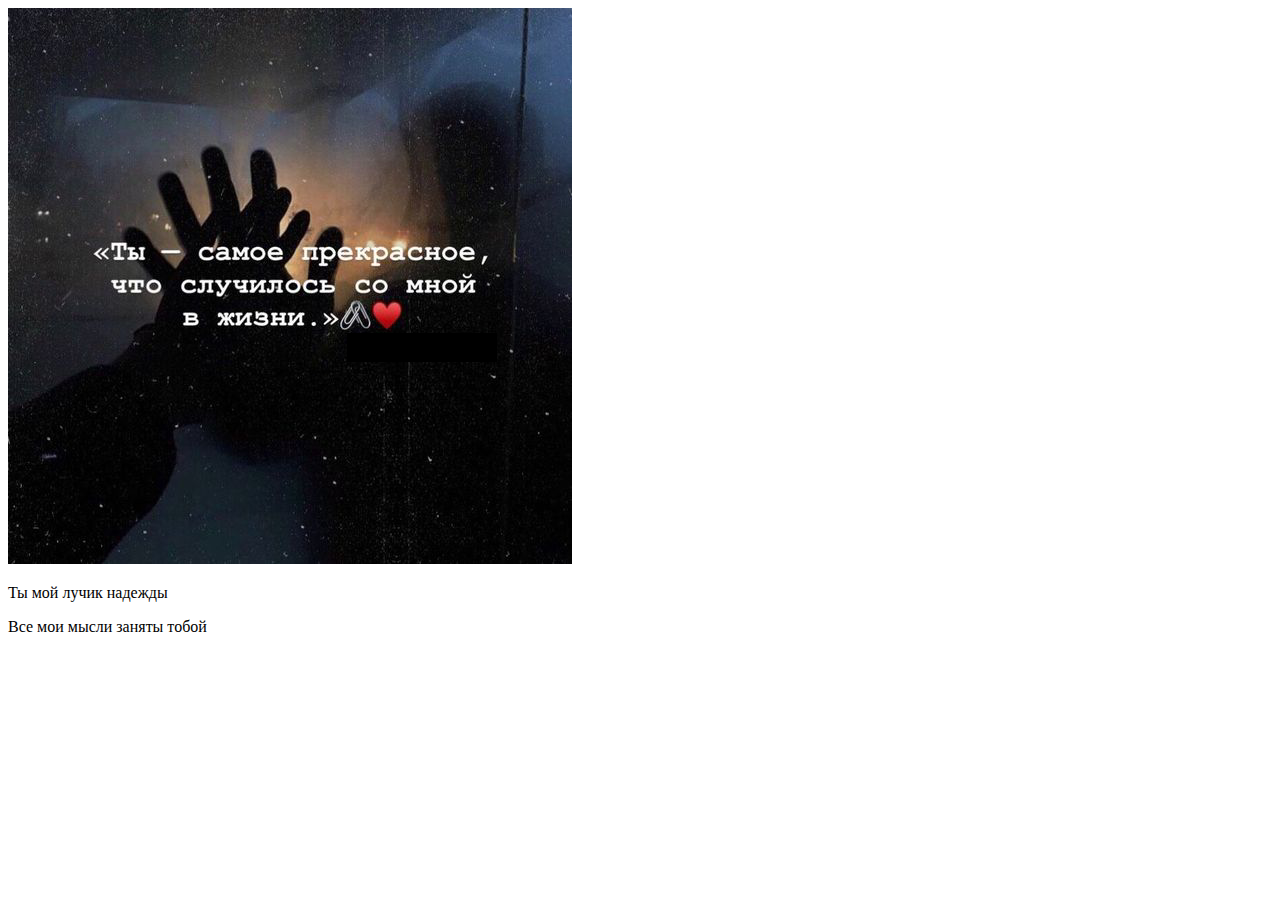
==== templates/for_you.html @ 21d3d3c9 "Initial commit" ====
<!DOCTYPE html>
<html lang="en">
<head>
    <meta charset="UTF-8">
    <meta name="viewport" content="width=device-width, initial-scale=1.0">
    <link rel="stylesheet" href="/static/css/for_you.css/">
    <title>Для тебя</title>
</head>
<body>
    <div class="main-container">
        <img id="image" src="/static/background-image/you.png" alt="Спасибо тебе">
    </div>
    <div id="text1">
        <p>Ты мой лучик надежды</p>
    </div>
    <div id="text2">
        <p>Все мои мысли заняты тобой</p>
    </div>
<!--    <div class="footers">-->
<!--        <footer class="footer_">-->
<!--            <button class="btn-random" id="btn-1" type="submit">Поздравление</button>-->
<!--            <button class="btn-random" id="btn-2" type="submit">Сюрприз</button>-->
<!--            <button class="btn-random" id="btn-3" type="submit">Тебе</button>-->
<!--        </footer>-->
<!--    </div>-->
    <script src="/static/js/start.js"></script>
</body>
</html>
---- static/css/for_you.css ----
* {
    font-family: "Dela Gothic One", sans-serif;
    font-weight: 200;
    font-style: normal;
    box-sizing: border-box;
    -webkit-tap-highlight-color: transparent;
}

body {
    background-color: #e170b6;
    position: relative;
    height: 100vh;
    display: flex;
    flex-direction: column;
}

.main-container {
    display: flex;
    justify-content: center;
    object-fit: cover;
}

#text1 {
    display: flex;
    justify-content: center;
    align-items: center;
    height: 15vh;
    width: 50vw;
    font-size: 1.5rem;
    background-color: #b35790;
    border: 2.5px solid #a64c84;
    border-radius: 15px;
    box-shadow: 0 0 20px 10px rgba(209, 42, 146, 3);
    margin: auto;
}

@media (max-width: 435px) {
    #text1 {
        width: 80vw;
        font-size: 1.25rem;
    }
}

@media (max-width: 260px) {
    #text1 {
        width: 80vw;
        font-size: 1rem;
    }
}
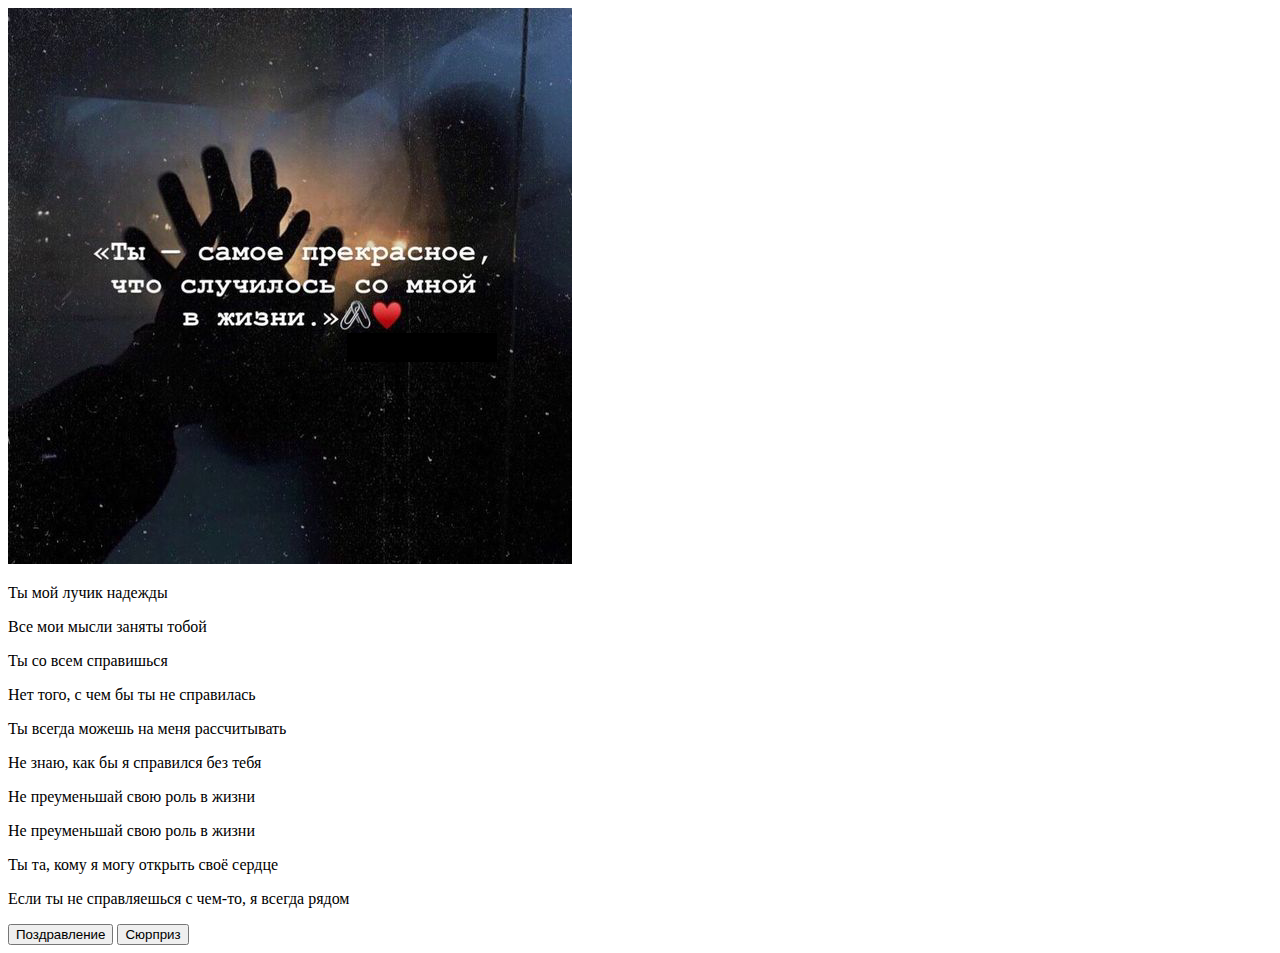
==== commit ab022286: "beta 0.0.1 — возможно потребуется доработка в тех.плане и тестирование проекта (В процессе)" ====
--- a/templates/for_you.html
+++ b/templates/for_you.html
@@ -10,19 +10,53 @@
     <div class="main-container">
         <img id="image" src="/static/background-image/you.png" alt="Спасибо тебе">
     </div>
-    <div id="text1">
+
+    <div class="text">
         <p>Ты мой лучик надежды</p>
     </div>
-    <div id="text2">
+
+    <div class="text">
         <p>Все мои мысли заняты тобой</p>
     </div>
-<!--    <div class="footers">-->
-<!--        <footer class="footer_">-->
-<!--            <button class="btn-random" id="btn-1" type="submit">Поздравление</button>-->
-<!--            <button class="btn-random" id="btn-2" type="submit">Сюрприз</button>-->
-<!--            <button class="btn-random" id="btn-3" type="submit">Тебе</button>-->
-<!--        </footer>-->
-<!--    </div>-->
+
+    <div class="text">
+        <p>Ты со всем справишься</p>
+    </div>
+
+    <div class="text">
+        <p>Нет того, с чем бы ты не справилась</p>
+    </div>
+
+    <div class="text">
+        <p>Ты всегда можешь на меня рассчитывать</p>
+    </div>
+
+    <div class="text">
+        <p>Не знаю, как бы я справился без тебя</p>
+    </div>
+
+    <div class="text">
+        <p>Не преуменьшай свою роль в жизни</p>
+    </div>
+
+    <div class="text">
+        <p>Не преуменьшай свою роль в жизни</p>
+    </div>
+
+    <div class="text">
+        <p>Ты та, кому я могу открыть своё сердце</p>
+    </div>
+
+    <div class="text">
+        <p>Если ты не справляешься с чем-то, я всегда рядом</p>
+    </div>
+
+    <div class="footers">
+        <footer class="footer_">
+            <button class="btn-random" id="btn-1" type="submit">Поздравление</button>
+            <button class="btn-random" id="btn-2" type="submit">Сюрприз</button>
+        </footer>
+    </div>
     <script src="/static/js/start.js"></script>
 </body>
 </html>
--- a/static/css/for_you.css
+++ b/static/css/for_you.css
@@ -9,7 +9,6 @@
 body {
     background-color: #e170b6;
     position: relative;
-    height: 100vh;
     display: flex;
     flex-direction: column;
 }
@@ -17,10 +16,15 @@
 .main-container {
     display: flex;
     justify-content: center;
-    object-fit: cover;
 }
 
-#text1 {
+#image {
+    max-width: 100%;
+    object-fit: cover;
+    margin-bottom: 50px;
+}
+
+.text {
     display: flex;
     justify-content: center;
     align-items: center;
@@ -32,17 +36,92 @@
     border-radius: 15px;
     box-shadow: 0 0 20px 10px rgba(209, 42, 146, 3);
     margin: auto;
+    margin-bottom: 50px;
 }
 
+.footers {
+    display: flex;
+    flex-wrap: wrap;
+    justify-content: center;
+    padding: 0 10px;
+}
+
+#btn-1, #btn-2{
+    background-color: #d162a7;
+    outline: none;
+    touch-action: manipulation;
+}
+
+.btn-random {
+    color: black;
+    border: 2px solid #c45198;
+    margin: auto;
+    border-radius: 5px;
+    padding: 10px 20px;
+    font-size: 16px;
+    cursor: pointer;
+    transition: background-color 0.3s ease;
+    position: relative;
+    overflow: hidden;
+}
+
+@keyframes slideme {
+    0% {
+        left: -30px;
+        margin-left: 0px;
+    }
+    30% {
+        left: 110%;
+        margin-left: 80px;
+    }
+    100% {
+        left: 110%;
+        margin-left: 80px;
+    }
+}
+
+.btn-random:after {
+    content: "";
+    display: block;
+    width: 30px;
+    height: 200px;
+    margin-left: 60px;
+    background: #fff;
+    opacity: 0.5;
+    position: absolute;
+    left: -40px;
+    top: -100px;
+    z-index: 1;
+    transform: rotate(45deg);
+    transition: all 0.1s;
+    animation-name: slideme;
+    animation-duration: 3s;
+    animation-delay: 0.05s;
+    animation-timing-function: ease-in-out;
+    animation-iteration-count: infinite;
+    transform: none;
+}
+
+.btn-random:hover {
+    box-shadow: none;
+    position: relative;
+    top: 10px;
+}
+
+.btn-random:active {
+    transform: translateY(-5px);
+}
+
+
 @media (max-width: 435px) {
-    #text1 {
+    .text {
         width: 80vw;
-        font-size: 1.25rem;
+        font-size: 1.15rem;
     }
 }
 
 @media (max-width: 260px) {
-    #text1 {
+    .text {
         width: 80vw;
         font-size: 1rem;
     }
